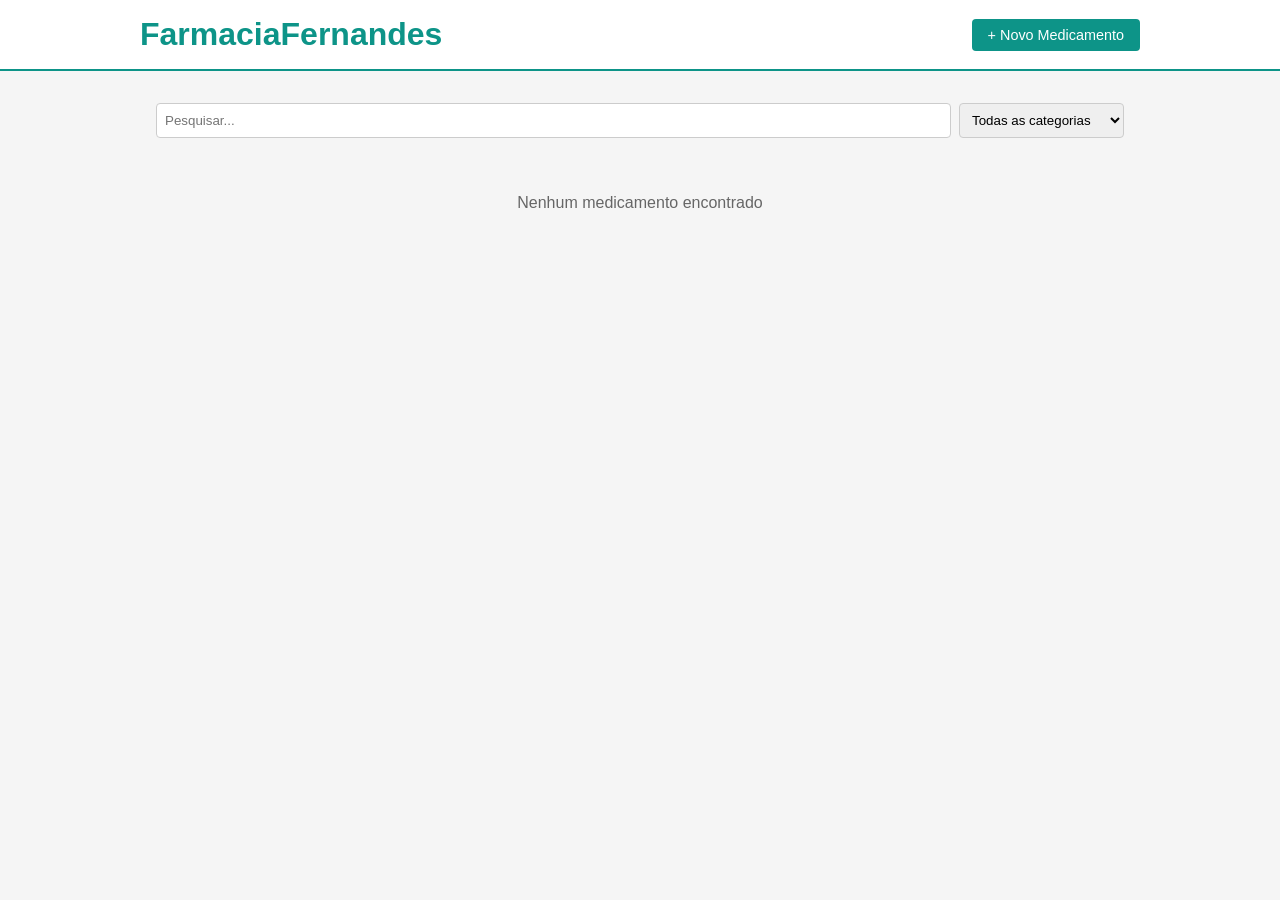
==== index.html @ 41f5d6d5 "Add FarmaciaFernandes - pharmacy management web app - Complete CRUD operations (create, read, update" ====
<!DOCTYPE html>
<html lang="pt">
<head>
  <meta charset="UTF-8">
  <meta name="viewport" content="width=device-width, initial-scale=1.0">
  <meta name="description" content="FarmaciaFernandes - Gestão de medicamentos">
  <meta name="theme-color" content="#0d9488">
  <title>FarmaciaFernandes</title>
  <link rel="stylesheet" href="style.css">
  
  <!-- BIBLIOTECA EXTERNA: Para adicionar, incluir aqui -->
  <!-- Exemplo: <link href="https://cdn.jsdelivr.net/npm/bootstrap@5.3.0/dist/css/bootstrap.min.css" rel="stylesheet"> -->
</head>
<body>
  <!-- PÁGINA: LISTA -->
  <div id="page-home">
    <header>
      <div class="header-box">
        <h1>FarmaciaFernandes</h1>
        <button class="btn btn-primary" onclick="showPage('new')">+ Novo Medicamento</button>
      </div>
    </header>
    <main>
      <div class="search-box">
        <input type="text" id="search-input" placeholder="Pesquisar..." oninput="filterMedicamentos()">
        <select id="categoria-select" onchange="filterMedicamentos()">
          <option value="">Todas as categorias</option>
        </select>
      </div>
      <div id="lista-medicamentos"></div>
    </main>
  </div>

  <!-- PÁGINA: FORMULÁRIO -->
  <div id="page-form" class="hidden">
    <header>
      <div class="header-box">
        <button class="btn btn-outline" onclick="showPage('home')">← Voltar</button>
      </div>
    </header>
    <main>
      <div class="form-page">
        <h2 id="form-title">Novo Medicamento</h2>
        <form id="medicamento-form" onsubmit="salvarMedicamento(event)">
          <div class="form-group">
            <label>Nome</label>
            <input type="text" id="nome" required minlength="3" maxlength="100">
            <div class="error" id="error-nome"></div>
          </div>
          <div class="form-group">
            <label>Princípio Ativo</label>
            <input type="text" id="principioAtivo" required minlength="3">
            <div class="error" id="error-principioAtivo"></div>
          </div>
          <div class="form-group">
            <label>Categoria</label>
            <select id="categoria" required></select>
            <div class="error" id="error-categoria"></div>
          </div>
          <div class="form-group">
            <label>Stock</label>
            <input type="number" id="stock" min="0" required>
            <div class="error" id="error-stock"></div>
          </div>
          <div class="form-group">
            <label>Preço (€)</label>
            <input type="number" id="preco" step="0.01" min="0.01" required>
            <div class="error" id="error-preco"></div>
          </div>
          <div class="form-group">
            <label>Data de Validade</label>
            <input type="date" id="dataValidade" required>
            <div class="error" id="error-dataValidade"></div>
          </div>
          <div class="form-group">
            <label>Estado</label>
            <select id="estado" required>
              <option value="disponivel">Disponível</option>
              <option value="esgotado">Esgotado</option>
              <option value="descontinuado">Descontinuado</option>
            </select>
          </div>
          <div class="form-group">
            <button type="button" class="btn btn-outline" onclick="capturarLocalizacao()" id="btn-gps">📍 Captar Localização</button>
            <div class="error" id="error-gps"></div>
          </div>
          <div id="location-display" class="hidden location-box"></div>
          <div class="form-actions">
            <button type="button" class="btn btn-outline" onclick="showPage('home')">Cancelar</button>
            <button type="submit" class="btn btn-primary" id="btn-salvar">Criar</button>
          </div>
        </form>
      </div>
    </main>
  </div>

  <!-- MODAL DELETE -->
  <div id="modal-delete" class="modal hidden">
    <div class="modal-box">
      <h3>Confirmar Eliminação</h3>
      <p>Eliminar <strong id="delete-nome"></strong>?</p>
      <div class="modal-actions">
        <button class="btn btn-outline" onclick="closeModal()">Cancelar</button>
        <button class="btn btn-danger" onclick="confirmarDelete()">Eliminar</button>
      </div>
    </div>
  </div>

  <script src="script.js"></script>
</body>
</html>
---- style.css ----
/* CSS - FarmaciaFernandes */

/* Reset básico */
* {
  box-sizing: border-box;
  margin: 0;
  padding: 0;
}

body {
  font-family: Arial, sans-serif;
  background: #f5f5f5;
}

/* Header */
header {
  background: white;
  padding: 1rem;
  border-bottom: 2px solid #0d9488;
}

.header-box {
  display: flex;
  justify-content: space-between;
  align-items: center;
  max-width: 1000px;
  margin: 0 auto;
}

h1 {
  color: #0d9488;
}

/* Main */
main {
  max-width: 1000px;
  margin: 2rem auto;
  padding: 0 1rem;
}

/* Botões */
.btn {
  padding: 0.5rem 1rem;
  border: none;
  border-radius: 4px;
  cursor: pointer;
  font-size: 0.9rem;
}

.btn-primary {
  background: #0d9488;
  color: white;
}

.btn-primary:hover {
  background: #0f766e;
}

.btn-secondary {
  background: #6b7280;
  color: white;
}

.btn-danger {
  background: #dc2626;
  color: white;
}

.btn-outline {
  border: 1px solid #ccc;
  background: white;
}

.btn-outline:hover {
  background: #f3f4f6;
}

/* Search */
.search-box {
  display: flex;
  gap: 0.5rem;
  margin-bottom: 1.5rem;
}

.search-box input,
.search-box select {
  padding: 0.5rem;
  border: 1px solid #ccc;
  border-radius: 4px;
}

.search-box input {
  flex: 1;
}

/* Grid de cards */
.grid {
  display: grid;
  grid-template-columns: repeat(auto-fill, minmax(280px, 1fr));
  gap: 1rem;
}

/* Card */
.card {
  background: white;
  border: 1px solid #ddd;
  border-radius: 8px;
  padding: 1rem;
}

.card h3 {
  color: #333;
  margin-bottom: 0.25rem;
}

.card .sub {
  color: #666;
  font-size: 0.9rem;
  margin-bottom: 1rem;
}

.card .row {
  display: flex;
  justify-content: space-between;
  font-size: 0.9rem;
  margin: 0.25rem 0;
}

.card .label {
  color: #666;
}

.card .actions {
  display: flex;
  gap: 0.5rem;
  margin-top: 1rem;
}

.card .actions .btn {
  flex: 1;
}

/* Badges */
.badge {
  display: inline-block;
  padding: 0.2rem 0.5rem;
  border-radius: 12px;
  font-size: 0.75rem;
}

.badge-success {
  background: #d1fae5;
  color: #065f46;
}

.badge-warning {
  background: #fef3c7;
  color: #92400e;
}

.badge-gray {
  background: #e5e7eb;
  color: #374151;
}

/* Formulário */
.form-page {
  background: white;
  padding: 2rem;
  border-radius: 8px;
  max-width: 600px;
  margin: 2rem auto;
}

.form-page h2 {
  margin-bottom: 1.5rem;
  color: #333;
}

.form-group {
  margin-bottom: 1rem;
}

.form-group label {
  display: block;
  margin-bottom: 0.25rem;
  font-weight: bold;
}

.form-group input,
.form-group select {
  width: 100%;
  padding: 0.5rem;
  border: 1px solid #ccc;
  border-radius: 4px;
}

.error {
  color: red;
  font-size: 0.8rem;
}

.form-actions {
  display: flex;
  gap: 0.5rem;
  justify-content: flex-end;
  margin-top: 1rem;
}

.location-box {
  background: #d1fae5;
  padding: 0.75rem;
  border-radius: 4px;
  margin-bottom: 1rem;
  font-size: 0.9rem;
}

/* Modal */
.modal {
  position: fixed;
  top: 0;
  left: 0;
  width: 100%;
  height: 100%;
  background: rgba(0, 0, 0, 0.5);
  display: flex;
  justify-content: center;
  align-items: center;
}

.modal-box {
  background: white;
  padding: 1.5rem;
  border-radius: 8px;
  max-width: 400px;
}

.modal-box h3 {
  margin-bottom: 0.5rem;
}

.modal-box p {
  margin-bottom: 1rem;
  color: #666;
}

.modal-actions {
  display: flex;
  gap: 0.5rem;
  justify-content: flex-end;
}

/* Utilitários */
.hidden {
  display: none !important;
}

.loading,
.empty {
  text-align: center;
  padding: 2rem;
  color: #666;
}

/* Responsivo */
@media (max-width: 600px) {
  .header-box {
    flex-direction: column;
    gap: 1rem;
    text-align: center;
  }

  .search-box {
    flex-direction: column;
  }

  .grid {
    grid-template-columns: 1fr;
  }

  .form-page {
    padding: 1rem;
    margin: 1rem;
  }
}
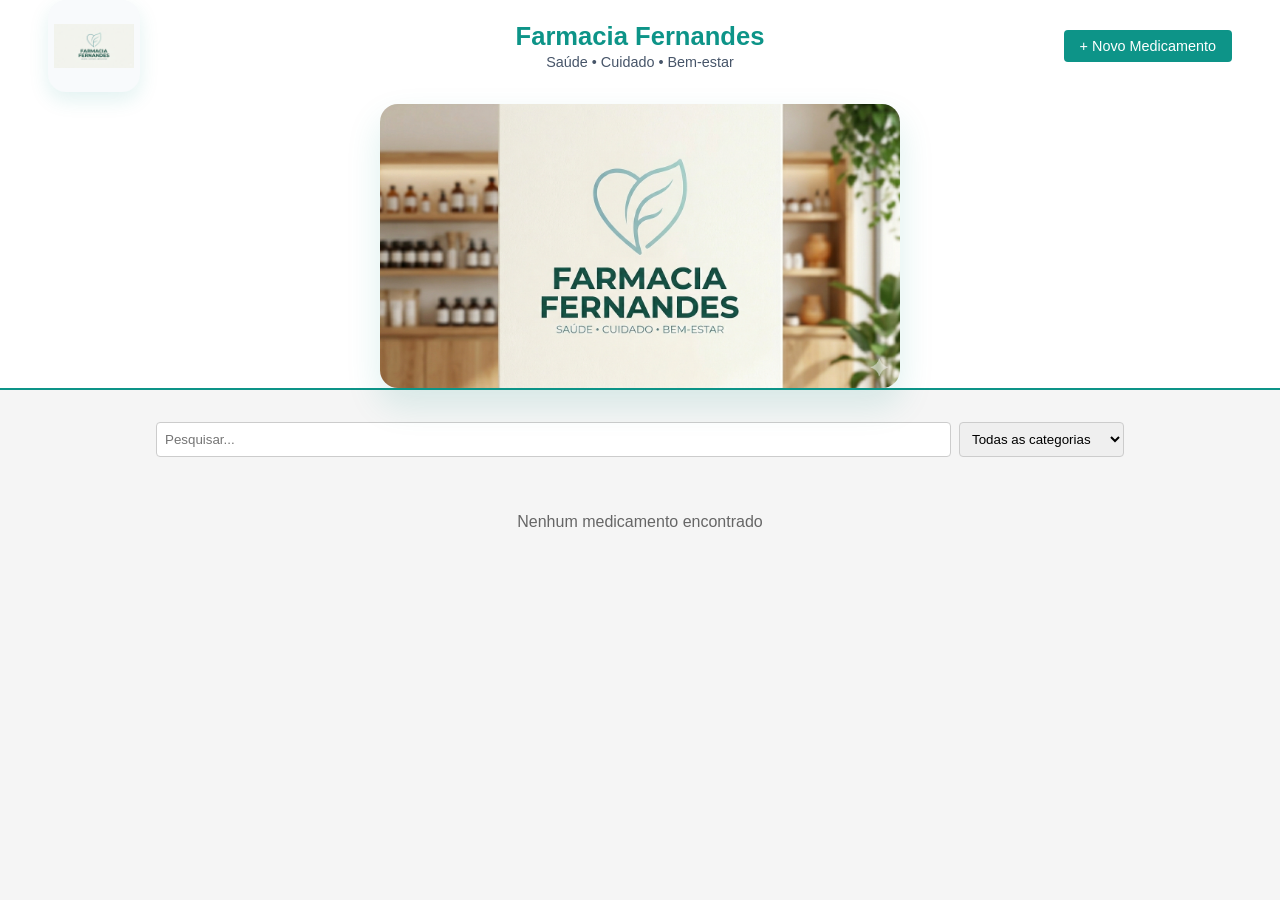
==== commit ef4d98f1: "feat: refine pharmacy header branding" ====
--- a/index.html
+++ b/index.html
@@ -16,8 +16,20 @@
   <div id="page-home">
     <header>
       <div class="header-box">
-        <h1>FarmaciaFernandes</h1>
-        <button class="btn btn-primary" onclick="showPage('new')">+ Novo Medicamento</button>
+        <div class="brand-mark" aria-label="FarmaciaFernandes">
+          <img src="img/Farmacialogo.png" alt="FarmaciaFernandes" class="brand-logo">
+        </div>
+        <div class="brand-title">
+          <h1>Farmacia Fernandes</h1>
+          <p>Saúde • Cuidado • Bem-estar</p>
+        </div>
+        <div class="header-button">
+          <button class="btn btn-primary " onclick="showPage('new')">+ Novo Medicamento</button>
+        </div>
+        
+      </div>
+      <div class="header-feature" aria-label="Imagem destaque da FarmaciaFernandes">
+        <img src="img/FarmaciaFernandes.png" alt="FarmaciaFernandes em destaque" class="header-feature-image">
       </div>
     </header>
     <main>
@@ -94,7 +106,7 @@
     </main>
   </div>
 
-  <!-- MODAL DELETE -->
+  
   <div id="modal-delete" class="modal hidden">
     <div class="modal-box">
       <h3>Confirmar Eliminação</h3>
--- a/style.css
+++ b/style.css
@@ -15,20 +15,139 @@
 /* Header */
 header {
   background: white;
-  padding: 1rem;
   border-bottom: 2px solid #0d9488;
 }
-
+.brand-mark, .header-button {
+  min-width: 220px;
+}
+
+.header-button{
+  display: flex; 
+  justify-content: flex-end;
+}
 .header-box {
   display: flex;
-  justify-content: space-between;
+  justify-content: space-around;
   align-items: center;
+  padding: 0 3rem;
+  width: 100%;
+  margin: 0 auto;
+  padding: center;
+}
+
+#page-home .header-box {
+  display: grid;
+  grid-template-columns: auto 1fr auto;
+  align-items: center;
+  gap: 1rem;
+}
+
+#page-home .header-box .brand-mark {
+  justify-self: start;
+}
+
+#page-home .header-box .brand-title {
+  justify-self: center;
+  text-align: center;
+  ;
+}
+
+#page-home .header-box .btn-primary {
+  justify-self: end;
+}
+
+.brand-mark {
+  display: flex;
+  align-items: center;
+  gap: 0.5rem;
+}
+
+.brand-logo {
+  width: 92px;
+  height: 92px;
+  object-fit: contain;
+  border-radius: 18px;
+  background: #f8fafc;
+  padding: 0.35rem;
+  box-shadow: 0 8px 20px rgba(13, 148, 136, 0.12);
+}
+
+#page-home .brand-title h1 {
+  color: #0d9488;
+  font-size: 1.6rem;
+  line-height: 1.1;
+}
+
+#page-home .brand-title p {
+  margin-top: 0.2rem;
+  color: #475569;
+  font-size: 0.9rem;
+}
+
+#page-home header {
+  position: sticky;
+  top: 0;
+  z-index: 10;
+  backdrop-filter: blur(8px);
+}
+
+.header-feature {
   max-width: 1000px;
+  margin: 0.75rem auto 0;
+  padding: 0 1rem;
+}
+
+.header-feature-image {
+  display: block;
+  width: 100%;
+  max-width: 520px;
+  height: auto;
   margin: 0 auto;
-}
-
-h1 {
-  color: #0d9488;
+  border-radius: 18px;
+  box-shadow: 0 16px 35px rgba(13, 148, 136, 0.14);
+  object-fit: cover;
+}
+
+@media (max-width: 768px) {
+  #page-home .header-box {
+    grid-template-columns: 1fr;
+    justify-items: center;
+    text-align: center;
+  }
+
+  #page-home .header-box .brand-mark,
+  #page-home .header-box .brand-title,
+  #page-home .header-box .btn-primary {
+    justify-self: center;
+    justify-content: center;
+  }
+
+  #page-home .brand-title h1 {
+    font-size: 1.35rem;
+  }
+
+  #page-home .brand-title p {
+    font-size: 0.8rem;
+  }
+
+  #page-home .header-box .btn-primary {
+    width: 100%;
+    max-width: 320px;
+  }
+
+  .brand-logo {
+    width: 78px;
+    height: 78px;
+  }
+
+  .header-feature {
+    margin-top: 0.5rem;
+  }
+
+  .header-feature-image {
+    max-width: 100%;
+    border-radius: 14px;
+  }
 }
 
 /* Main */
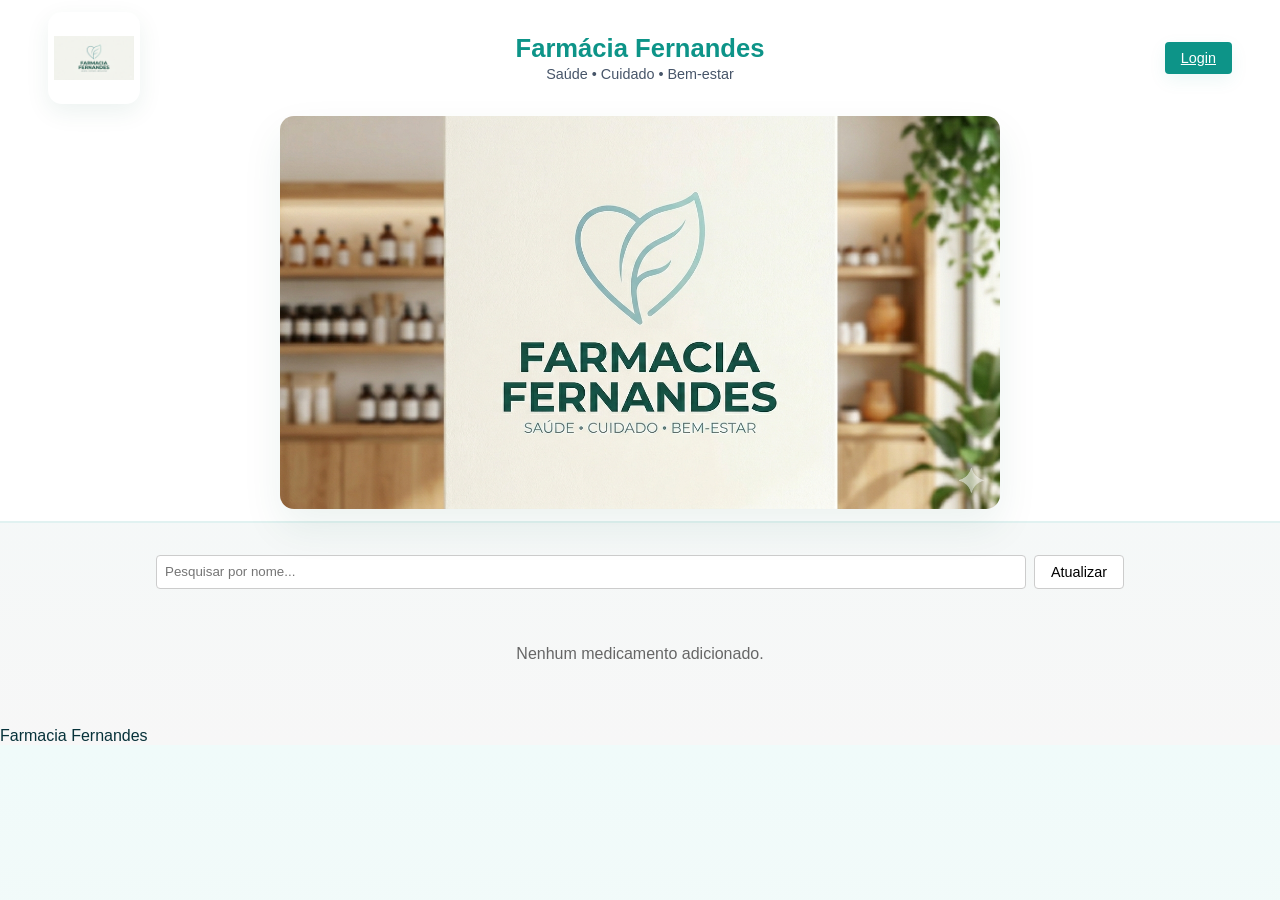
==== commit fda90657: "Simplify UI and add simple admin/login (beginner-friendly)" ====
--- a/index.html
+++ b/index.html
@@ -1,122 +1,47 @@
 <!DOCTYPE html>
 <html lang="pt">
 <head>
-  <meta charset="UTF-8">
-  <meta name="viewport" content="width=device-width, initial-scale=1.0">
-  <meta name="description" content="FarmaciaFernandes - Gestão de medicamentos">
-  <meta name="theme-color" content="#0d9488">
-  <title>FarmaciaFernandes</title>
+  <meta charset="utf-8">
+  <meta name="viewport" content="width=device-width,initial-scale=1">
+  <title>Farmácia - Lista de Medicamentos</title>
   <link rel="stylesheet" href="style.css">
-  
-  <!-- BIBLIOTECA EXTERNA: Para adicionar, incluir aqui -->
-  <!-- Exemplo: <link href="https://cdn.jsdelivr.net/npm/bootstrap@5.3.0/dist/css/bootstrap.min.css" rel="stylesheet"> -->
-</head>
+  </head>
 <body>
-  <!-- PÁGINA: LISTA -->
   <div id="page-home">
     <header>
       <div class="header-box">
-        <div class="brand-mark" aria-label="FarmaciaFernandes">
+        <div class="brand-mark">
           <img src="img/Farmacialogo.png" alt="FarmaciaFernandes" class="brand-logo">
         </div>
         <div class="brand-title">
-          <h1>Farmacia Fernandes</h1>
+          <h1>Farmácia Fernandes</h1>
           <p>Saúde • Cuidado • Bem-estar</p>
         </div>
         <div class="header-button">
-          <button class="btn btn-primary " onclick="showPage('new')">+ Novo Medicamento</button>
+          <a class="btn btn-primary" href="admin.html">Login</a>
         </div>
-        
       </div>
-      <div class="header-feature" aria-label="Imagem destaque da FarmaciaFernandes">
-        <img src="img/FarmaciaFernandes.png" alt="FarmaciaFernandes em destaque" class="header-feature-image">
+
+      <div class="header-feature">
+        <img src="img/FarmaciaFernandes.png" alt="Destaque" class="header-feature-image">
       </div>
     </header>
+
     <main>
       <div class="search-box">
-        <input type="text" id="search-input" placeholder="Pesquisar..." oninput="filterMedicamentos()">
-        <select id="categoria-select" onchange="filterMedicamentos()">
-          <option value="">Todas as categorias</option>
-        </select>
+        <input id="search-input" placeholder="Pesquisar por nome...">
+        <button id="btn-refresh" class="btn btn-outline">Atualizar</button>
       </div>
-      <div id="lista-medicamentos"></div>
+
+      <section id="lista-medicamentos">
+        <!-- Lista será inserida aqui pelo script.js -->
+      </section>
     </main>
   </div>
 
-  <!-- PÁGINA: FORMULÁRIO -->
-  <div id="page-form" class="hidden">
-    <header>
-      <div class="header-box">
-        <button class="btn btn-outline" onclick="showPage('home')">← Voltar</button>
-      </div>
-    </header>
-    <main>
-      <div class="form-page">
-        <h2 id="form-title">Novo Medicamento</h2>
-        <form id="medicamento-form" onsubmit="salvarMedicamento(event)">
-          <div class="form-group">
-            <label>Nome</label>
-            <input type="text" id="nome" required minlength="3" maxlength="100">
-            <div class="error" id="error-nome"></div>
-          </div>
-          <div class="form-group">
-            <label>Princípio Ativo</label>
-            <input type="text" id="principioAtivo" required minlength="3">
-            <div class="error" id="error-principioAtivo"></div>
-          </div>
-          <div class="form-group">
-            <label>Categoria</label>
-            <select id="categoria" required></select>
-            <div class="error" id="error-categoria"></div>
-          </div>
-          <div class="form-group">
-            <label>Stock</label>
-            <input type="number" id="stock" min="0" required>
-            <div class="error" id="error-stock"></div>
-          </div>
-          <div class="form-group">
-            <label>Preço (€)</label>
-            <input type="number" id="preco" step="0.01" min="0.01" required>
-            <div class="error" id="error-preco"></div>
-          </div>
-          <div class="form-group">
-            <label>Data de Validade</label>
-            <input type="date" id="dataValidade" required>
-            <div class="error" id="error-dataValidade"></div>
-          </div>
-          <div class="form-group">
-            <label>Estado</label>
-            <select id="estado" required>
-              <option value="disponivel">Disponível</option>
-              <option value="esgotado">Esgotado</option>
-              <option value="descontinuado">Descontinuado</option>
-            </select>
-          </div>
-          <div class="form-group">
-            <button type="button" class="btn btn-outline" onclick="capturarLocalizacao()" id="btn-gps">📍 Captar Localização</button>
-            <div class="error" id="error-gps"></div>
-          </div>
-          <div id="location-display" class="hidden location-box"></div>
-          <div class="form-actions">
-            <button type="button" class="btn btn-outline" onclick="showPage('home')">Cancelar</button>
-            <button type="submit" class="btn btn-primary" id="btn-salvar">Criar</button>
-          </div>
-        </form>
-      </div>
-    </main>
-  </div>
-
-  
-  <div id="modal-delete" class="modal hidden">
-    <div class="modal-box">
-      <h3>Confirmar Eliminação</h3>
-      <p>Eliminar <strong id="delete-nome"></strong>?</p>
-      <div class="modal-actions">
-        <button class="btn btn-outline" onclick="closeModal()">Cancelar</button>
-        <button class="btn btn-danger" onclick="confirmarDelete()">Eliminar</button>
-      </div>
-    </div>
-  </div>
+  <footer>
+    <p>Farmacia Fernandes</p>
+  </footer>
 
   <script src="script.js"></script>
 </body>
--- a/style.css
+++ b/style.css
@@ -8,14 +8,16 @@
 }
 
 body {
-  font-family: Arial, sans-serif;
-  background: #f5f5f5;
+  font-family: -apple-system, BlinkMacSystemFont, 'Segoe UI', Roboto, 'Helvetica Neue', Arial, sans-serif;
+  background: linear-gradient(180deg, #f0fbfa 0%, #f7f7f7 100%);
+  color: #07323a;
 }
 
 /* Header */
 header {
   background: white;
-  border-bottom: 2px solid #0d9488;
+  border-bottom: 2px solid rgba(13,148,136,0.12);
+  padding: 0.75rem 0;
 }
 .brand-mark, .header-button {
   min-width: 220px;
@@ -66,10 +68,10 @@
   width: 92px;
   height: 92px;
   object-fit: contain;
-  border-radius: 18px;
-  background: #f8fafc;
+  border-radius: 14px;
+  background: #ffffff;
   padding: 0.35rem;
-  box-shadow: 0 8px 20px rgba(13, 148, 136, 0.12);
+  box-shadow: 0 8px 24px rgba(6, 95, 70, 0.08);
 }
 
 #page-home .brand-title h1 {
@@ -100,11 +102,11 @@
 .header-feature-image {
   display: block;
   width: 100%;
-  max-width: 520px;
+  max-width: 720px;
   height: auto;
   margin: 0 auto;
-  border-radius: 18px;
-  box-shadow: 0 16px 35px rgba(13, 148, 136, 0.14);
+  border-radius: 14px;
+  box-shadow: 0 18px 40px rgba(6, 95, 70, 0.08);
   object-fit: cover;
 }
 
@@ -169,6 +171,7 @@
 .btn-primary {
   background: #0d9488;
   color: white;
+  box-shadow: 0 6px 18px rgba(13,148,136,0.08);
 }
 
 .btn-primary:hover {
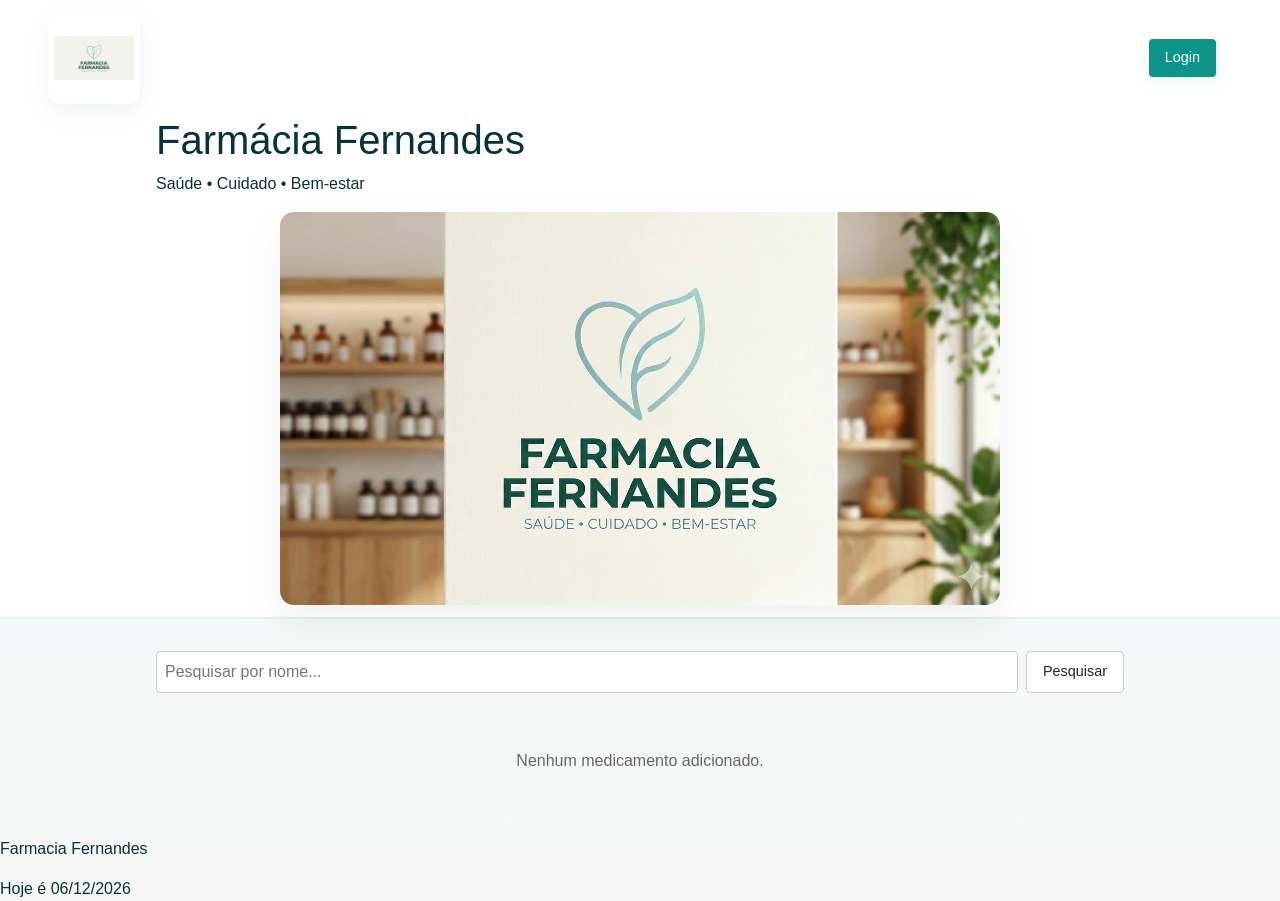
==== commit f2c66b87: "feat: Modernize admin panel and login with professional design - Redesign admin.html with modern hea" ====
--- a/index.html
+++ b/index.html
@@ -3,26 +3,30 @@
 <head>
   <meta charset="utf-8">
   <meta name="viewport" content="width=device-width,initial-scale=1">
+  <meta name="description" content="Lista completa de medicamentos disponíveis na Farmácia Fernandes. Pesquise e consulte informações sobre medicamentos.">
   <title>Farmácia - Lista de Medicamentos</title>
+  <link href="https://cdn.jsdelivr.net/npm/bootstrap@5.3.0/dist/css/bootstrap.min.css" rel="stylesheet">
   <link rel="stylesheet" href="style.css">
   </head>
 <body>
   <div id="page-home">
     <header>
       <div class="header-box">
-        <div class="brand-mark">
-          <img src="img/Farmacialogo.png" alt="FarmaciaFernandes" class="brand-logo">
+        <div class="header-brand">
+          <div class="brand-mark">
+            <img src="img/Farmacialogo.png" alt="FarmaciaFernandes" class="brand-logo">
+          </div>
         </div>
-        <div class="brand-title">
-          <h1>Farmácia Fernandes</h1>
-          <p>Saúde • Cuidado • Bem-estar</p>
-        </div>
-        <div class="header-button">
-          <a class="btn btn-primary" href="admin.html">Login</a>
+        <div class="header-button" id="header-button">
+          <!-- Preenchido dinamicamente por script.js -->
         </div>
       </div>
 
       <div class="header-feature">
+        <div class="header-feature-title">
+          <h1>Farmácia Fernandes</h1>
+          <p>Saúde • Cuidado • Bem-estar</p>
+        </div>
         <img src="img/FarmaciaFernandes.png" alt="Destaque" class="header-feature-image">
       </div>
     </header>
@@ -30,7 +34,7 @@
     <main>
       <div class="search-box">
         <input id="search-input" placeholder="Pesquisar por nome...">
-        <button id="btn-refresh" class="btn btn-outline">Atualizar</button>
+        <button id="btn-refresh" class="btn btn-outline">Pesquisar</button>
       </div>
 
       <section id="lista-medicamentos">
@@ -41,6 +45,10 @@
 
   <footer>
     <p>Farmacia Fernandes</p>
+    <div class="footer-meta">
+      <span id="data-atual"></span>
+      <span id="localizacao-atual"></span>
+    </div>
   </footer>
 
   <script src="script.js"></script>
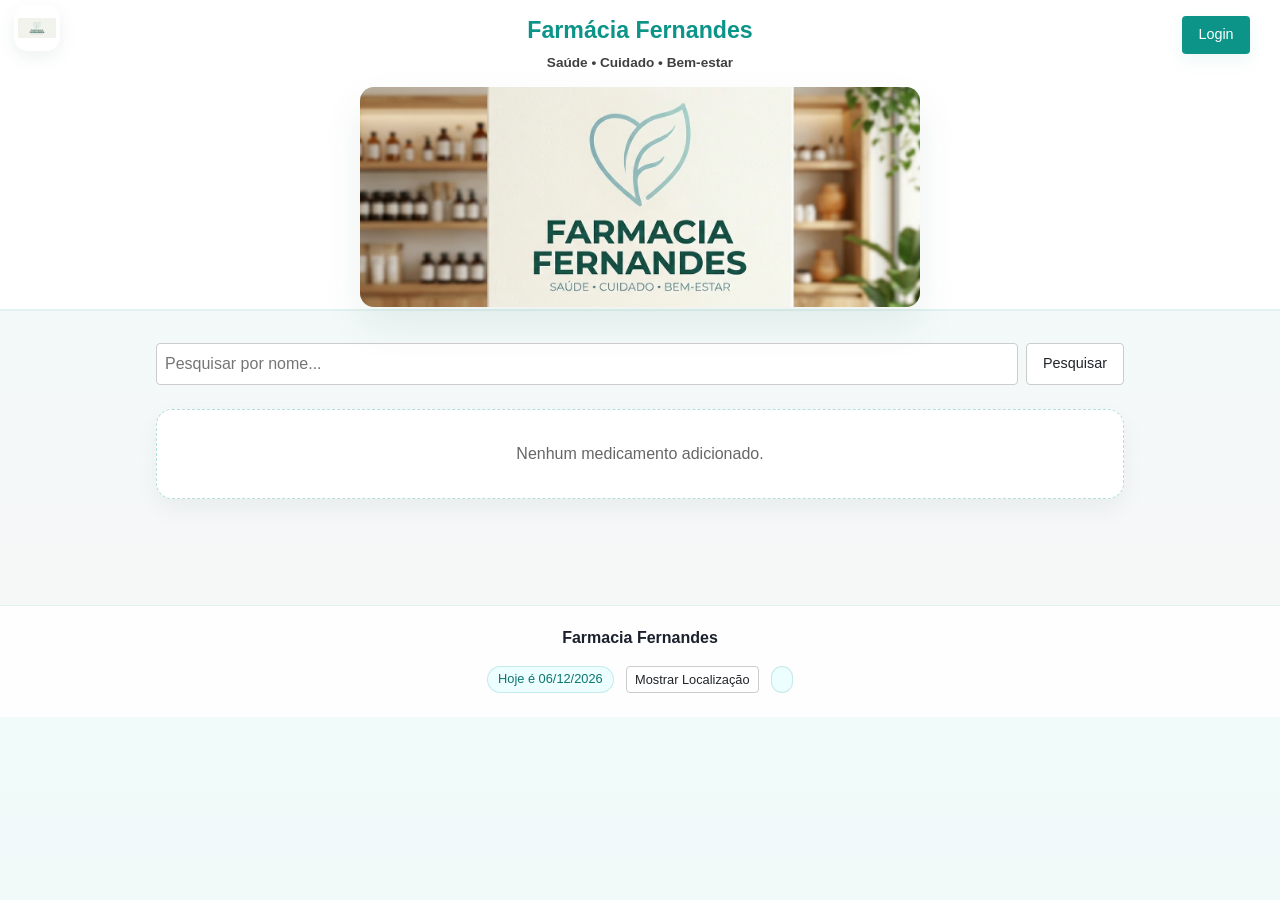
==== commit 7fbbf3f7: "docs: Update README and improve project structure - Update README.md with complete project documenta" ====
--- a/index.html
+++ b/index.html
@@ -14,7 +14,7 @@
       <div class="header-box">
         <div class="header-brand">
           <div class="brand-mark">
-            <img src="img/Farmacialogo.png" alt="FarmaciaFernandes" class="brand-logo">
+            <img src="img/Farmacialogo.png" alt="FarmaciaFernandes" class="brand-logo" width="46" height="46">
           </div>
         </div>
         <div class="header-button" id="header-button">
@@ -27,7 +27,7 @@
           <h1>Farmácia Fernandes</h1>
           <p>Saúde • Cuidado • Bem-estar</p>
         </div>
-        <img src="img/FarmaciaFernandes.png" alt="Destaque" class="header-feature-image">
+        <img src="img/FarmaciaFernandes.png" alt="Destaque" class="header-feature-image" width="560" height="220">
       </div>
     </header>
 
@@ -45,10 +45,11 @@
 
   <footer>
     <p>Farmacia Fernandes</p>
-    <div class="footer-meta">
-      <span id="data-atual"></span>
-      <span id="localizacao-atual"></span>
-    </div>
+      <div class="footer-meta">
+        <span id="data-atual"></span>
+        <button onclick="pedirLocalizacao()" class="btn btn-sm btn-outline" style="font-size:0.8rem;padding:0.2rem 0.5rem;">Mostrar Localização</button>
+        <span id="localizacao-atual"></span>
+      </div>
   </footer>
 
   <script src="script.js"></script>
--- a/style.css
+++ b/style.css
@@ -1,4 +1,5 @@
-/* CSS - FarmaciaFernandes */
+ 
+ /* CSS - FarmaciaFernandes */
 
 /* Reset básico */
 * {
@@ -9,15 +10,25 @@
 
 body {
   font-family: -apple-system, BlinkMacSystemFont, 'Segoe UI', Roboto, 'Helvetica Neue', Arial, sans-serif;
+  color: #1a202c;
   background: linear-gradient(180deg, #f0fbfa 0%, #f7f7f7 100%);
-  color: #07323a;
+}
+
+body.login-body {
+  background: linear-gradient(135deg, #0d9488 0%, #06b6d4 100%) !important;
+  min-height: 100vh;
+  display: flex;
+  align-items: center;
+  justify-content: center;
+  margin: 0;
+  padding: 0;
 }
 
 /* Header */
 header {
   background: white;
   border-bottom: 2px solid rgba(13,148,136,0.12);
-  padding: 0.75rem 0;
+  padding: 0.12rem 0;
 }
 .brand-mark, .header-button {
   min-width: 220px;
@@ -25,13 +36,24 @@
 
 .header-button{
   display: flex; 
+  align-items: center;
+  gap: 0.4rem;
   justify-content: flex-end;
+  flex-wrap: wrap;
+  padding-top: 0.9rem;
+}
+.header-brand {
+  display: flex;
+  align-items: center;
+  gap: 0.2rem;
+  justify-self: center;
 }
 .header-box {
   display: flex;
-  justify-content: space-around;
-  align-items: center;
-  padding: 0 3rem;
+  justify-content: space-between;
+  align-items: center;
+  gap: 0.35rem;
+  padding: 0 0.9rem;
   width: 100%;
   margin: 0 auto;
   padding: center;
@@ -51,39 +73,79 @@
 #page-home .header-box .brand-title {
   justify-self: center;
   text-align: center;
-  ;
+  margin-top: -0.32rem;
 }
 
 #page-home .header-box .btn-primary {
   justify-self: end;
 }
 
+#page-home .header-button .btn-danger {
+  margin-right: 1rem;
+}
+
+#data-atual,
+#localizacao-atual {
+  display: inline-flex;
+  align-items: center;
+  padding: 0.35rem 0.65rem;
+  border-radius: 999px;
+  background: #ecfeff;
+  border: 1px solid rgba(13, 148, 136, 0.18);
+  color: #0f766e;
+  font-size: 0.8rem;
+  line-height: 1;
+  white-space: nowrap;
+}
+
+footer {
+  margin-top: 7%;
+  padding: 1.25rem 1rem 1.5rem;
+  text-align: center;
+  background: rgba(255, 255, 255, 0.92);
+  border-top: 1px solid rgba(13, 148, 136, 0.12);
+}
+
+footer p {
+  color: #1a202c;
+  font-weight: 600;
+}
+
+.footer-meta {
+  margin-top: 0.75rem;
+  display: flex;
+  justify-content: center;
+  gap: 0.75rem;
+  flex-wrap: wrap;
+}
+
 .brand-mark {
   display: flex;
   align-items: center;
-  gap: 0.5rem;
+  gap: 0.3rem;
 }
 
 .brand-logo {
-  width: 92px;
-  height: 92px;
+  width: 46px;
+  height: 46px;
   object-fit: contain;
   border-radius: 14px;
   background: #ffffff;
-  padding: 0.35rem;
-  box-shadow: 0 8px 24px rgba(6, 95, 70, 0.08);
+  padding: 0.25rem;
+  box-shadow: 0 6px 18px rgba(6, 95, 70, 0.08);
 }
 
 #page-home .brand-title h1 {
   color: #0d9488;
-  font-size: 1.6rem;
+  font-size: 1.25rem;
   line-height: 1.1;
+  font-weight: 700;
 }
 
 #page-home .brand-title p {
-  margin-top: 0.2rem;
-  color: #475569;
-  font-size: 0.9rem;
+  margin-top: 0.1rem;
+  color: #404040;
+  font-size: 0.8rem;
 }
 
 #page-home header {
@@ -95,16 +157,41 @@
 
 .header-feature {
   max-width: 1000px;
-  margin: 0.75rem auto 0;
+  margin: -2.24rem auto 0;
   padding: 0 1rem;
 }
 
+.header-feature-title {
+  display: flex;
+  flex-direction: column;
+  align-items: center;
+  text-align: center;
+  margin-bottom: 0.05rem;
+}
+
+.header-feature-title h1 {
+  color: #0d9488;
+  font-size: 1.45rem;
+  line-height: 1.1;
+  font-weight: 700;
+}
+
+.header-feature-title p {
+  margin-top: 0.1rem;
+  color: #404040;
+  font-size: 0.85rem;
+  font-weight: 600;
+}
+
 .header-feature-image {
+  justify-content: center;
+ 
   display: block;
   width: 100%;
-  max-width: 720px;
+  max-width: 560px;
+  max-height: 220px;
   height: auto;
-  margin: 0 auto;
+  margin: -0.2rem auto 0;
   border-radius: 14px;
   box-shadow: 0 18px 40px rgba(6, 95, 70, 0.08);
   object-fit: cover;
@@ -124,12 +211,17 @@
     justify-content: center;
   }
 
+  .header-brand {
+    flex-direction: column;
+    gap: 0.6rem;
+  }
+
   #page-home .brand-title h1 {
-    font-size: 1.35rem;
+    font-size: 1.1rem;
   }
 
   #page-home .brand-title p {
-    font-size: 0.8rem;
+    font-size: 0.75rem;
   }
 
   #page-home .header-box .btn-primary {
@@ -137,18 +229,39 @@
     max-width: 320px;
   }
 
+  #page-home .header-button .btn-danger {
+    margin-right: 0;
+  }
+
   .brand-logo {
-    width: 78px;
-    height: 78px;
+    width: 42px;
+    height: 42px;
   }
 
   .header-feature {
-    margin-top: 0.5rem;
+    margin-top: -0.08rem;
+  }
+
+  .header-feature-title h1 {
+    font-size: 1.1rem;
+  }
+
+  .header-feature-title p {
+    font-size: 0.72rem;
   }
 
   .header-feature-image {
     max-width: 100%;
+    max-height: 180px;
     border-radius: 14px;
+  }
+
+  .header-feature-title h1 {
+    font-size: 1.35rem;
+  }
+
+  .header-feature-title p {
+    font-size: 0.8rem;
   }
 }
 
@@ -222,6 +335,14 @@
   gap: 1rem;
 }
 
+#lista-medicamentos {
+  display: grid;
+  grid-template-columns: repeat(auto-fit, minmax(300px, 1fr));
+  gap: 1rem;
+  align-items: stretch;
+  margin-top: 0.5rem;
+}
+
 /* Card */
 .card {
   background: white;
@@ -231,14 +352,8 @@
 }
 
 .card h3 {
-  color: #333;
   margin-bottom: 0.25rem;
-}
-
-.card .sub {
-  color: #666;
-  font-size: 0.9rem;
-  margin-bottom: 1rem;
+  font-weight: 600;
 }
 
 .card .row {
@@ -260,6 +375,106 @@
 
 .card .actions .btn {
   flex: 1;
+}
+
+.med-card {
+  background: linear-gradient(180deg, #ffffff 0%, #f8fffe 100%);
+  border: 1px solid rgba(13, 148, 136, 0.16);
+  border-radius: 18px;
+  padding: 1.1rem;
+  display: flex;
+  flex-direction: column;
+  box-shadow: 0 12px 28px rgba(15, 23, 42, 0.06);
+  transition: transform 0.18s ease, box-shadow 0.18s ease, border-color 0.18s ease;
+}
+
+.med-card:hover {
+  transform: translateY(-3px);
+  box-shadow: 0 18px 34px rgba(15, 23, 42, 0.1);
+  border-color: rgba(13, 148, 136, 0.35);
+}
+
+.med-card__top {
+  display: flex;
+  align-items: flex-start;
+  gap: 0.9rem;
+}
+
+.med-card__avatar {
+  width: 52px;
+  height: 52px;
+  border-radius: 16px;
+  background: linear-gradient(135deg, #0d9488 0%, #0f766e 100%);
+  color: white;
+  display: flex;
+  align-items: center;
+  justify-content: center;
+  font-weight: 700;
+  font-size: 1.1rem;
+  flex: 0 0 auto;
+}
+
+.med-card__title h3 {
+  margin: 0;
+  color: #12343b;
+  font-size: 1.05rem;
+  line-height: 1.25;
+}
+
+.med-card__title p {
+  margin-top: 0.3rem;
+  color: #4b5563;
+  font-size: 0.92rem;
+}
+
+.med-card__meta {
+  display: flex;
+  flex-wrap: wrap;
+  gap: 0.5rem;
+  margin-top: 0.85rem;
+}
+
+.med-badge {
+  display: inline-flex;
+  align-items: center;
+  border-radius: 999px;
+  padding: 0.35rem 0.7rem;
+  background: #0d9488;
+  color: white;
+  font-size: 0.78rem;
+  font-weight: 600;
+}
+
+.med-badge--soft {
+  background: #e6fffb;
+  color: #0f766e;
+  border: 1px solid rgba(13, 148, 136, 0.18);
+}
+
+.med-card__footer {
+  display: flex;
+  align-items: center;
+  justify-content: space-between;
+  flex-wrap: wrap;
+  gap: 1rem;
+  margin-top: auto;
+  padding-top: 1rem;
+  border-top: 1px solid rgba(148, 163, 184, 0.22);
+  color: #4b5563;
+  font-size: 0.9rem;
+}
+
+.med-validade {
+  display: inline-flex;
+  align-items: center;
+  gap: 0.25rem;
+  padding: 0.35rem 0.7rem;
+  border-radius: 999px;
+  background: #fff7ed;
+  border: 1px solid rgba(234, 88, 12, 0.2);
+  color: #9a3412;
+  font-size: 0.82rem;
+  font-weight: 600;
 }
 
 /* Badges */
@@ -305,6 +520,7 @@
 
 .form-group label {
   display: block;
+  color: #1a202c;
   margin-bottom: 0.25rem;
   font-weight: bold;
 }
@@ -384,7 +600,66 @@
   color: #666;
 }
 
+.empty {
+  grid-column: 1 / -1;
+  background: white;
+  border: 1px dashed rgba(13, 148, 136, 0.3);
+  border-radius: 16px;
+  box-shadow: 0 10px 24px rgba(15, 23, 42, 0.05);
+}
+
 /* Responsivo */
+@media (max-width: 768px) {
+  .header-box {
+    flex-direction: column;
+    gap: 1rem;
+    padding: 0 1rem;
+  }
+
+  .header-button {
+    width: 100%;
+    flex-wrap: wrap;
+    justify-content: center;
+    padding-top: 0.2rem;
+  }
+
+  .header-button span {
+    text-align: center;
+  }
+
+  .header-button span {
+    display: none;
+  }
+
+  .search-box {
+    flex-direction: column;
+  }
+
+  .grid {
+    grid-template-columns: repeat(auto-fill, minmax(200px, 1fr));
+  }
+
+  #lista-medicamentos {
+    grid-template-columns: 1fr;
+  }
+
+  .form-page {
+    padding: 1.5rem;
+    margin: 1.5rem;
+    max-width: 100%;
+  }
+
+  main {
+    margin: 1.5rem auto;
+  }
+
+  .med-card__footer {
+    flex-direction: column;
+    align-items: flex-start;
+    gap: 0.75rem;
+  }
+}
+
 @media (max-width: 600px) {
   .header-box {
     flex-direction: column;
@@ -392,16 +667,641 @@
     text-align: center;
   }
 
+  .header-button {
+    width: 100%;
+    justify-content: center;
+    padding-top: 0.2rem;
+  }
+
+  .header-button span {
+    display: none;
+  }
+
   .search-box {
     flex-direction: column;
   }
 
   .grid {
     grid-template-columns: 1fr;
+  }
+
+  #lista-medicamentos {
+    grid-template-columns: 1fr;
+    gap: 0.85rem;
   }
 
   .form-page {
     padding: 1rem;
     margin: 1rem;
   }
+
+  .med-card__footer {
+    flex-direction: column;
+    align-items: flex-start;
+    gap: 0.75rem;
+  }
+
+.med-card .actions {
+    width: 100%;
+    justify-content: flex-start;
+    flex-wrap: wrap;
+  }
+
+.med-card .actions .btn {
+    min-width: 96px;
+  }
+
+  .form-group input,
+  .form-group select {
+    font-size: 16px;
+  }
+}
+
+/* =====================
+   LOGIN PAGE STYLES
+   ===================== */
+
+.login-container {
+  width: 100%;
+  max-width: 420px;
+  padding: 1rem;
+}
+
+.login-card {
+  background: white;
+  border-radius: 12px;
+  box-shadow: 0 20px 60px rgba(0, 0, 0, 0.15);
+  padding: 3rem 2rem;
+  animation: slideUp 0.4s ease-out;
+}
+
+@keyframes slideUp {
+  from {
+    opacity: 0;
+    transform: translateY(30px);
+  }
+  to {
+    opacity: 1;
+    transform: translateY(0);
+  }
+}
+
+.login-header {
+  text-align: center;
+  margin-bottom: 2rem;
+}
+
+.login-logo {
+  width: 70px;
+  height: 70px;
+  margin-bottom: 1rem;
+  object-fit: contain;
+  filter: drop-shadow(0 2px 8px rgba(0, 0, 0, 0.1));
+}
+
+.login-header h1 {
+  font-size: 1.75rem;
+  font-weight: 700;
+  color: #1a202c;
+  margin-bottom: 0.5rem;
+}
+
+.login-subtitle {
+  color: #0d9488;
+  font-size: 0.95rem;
+  font-weight: 500;
+  margin: 0;
+}
+
+.login-form .form-label {
+  font-weight: 600;
+  color: #1a202c;
+  margin-bottom: 0.5rem;
+  font-size: 0.95rem;
+}
+
+.login-form .form-control {
+  border: 2px solid #e5e7eb;
+  border-radius: 8px;
+  padding: 0.75rem 1rem;
+  font-size: 1rem;
+  transition: all 0.3s ease;
+  color: #1a202c;
+}
+
+.login-form .form-control:focus {
+  border-color: #0d9488;
+  box-shadow: 0 0 0 3px rgba(13, 148, 136, 0.1);
+  outline: none;
+}
+
+.login-form .form-control::placeholder {
+  color: #9ca3af;
+}
+
+.btn-login {
+  background: linear-gradient(135deg, #0d9488 0%, #0f766e 100%);
+  border: none;
+  font-weight: 600;
+  padding: 0.75rem 1.5rem;
+  transition: all 0.3s ease;
+  box-shadow: 0 4px 12px rgba(13, 148, 136, 0.25);
+}
+
+.btn-login:hover {
+  transform: translateY(-2px);
+  box-shadow: 0 6px 20px rgba(13, 148, 136, 0.35);
+  background: linear-gradient(135deg, #0f766e 0%, #0d5d5a 100%);
+  color: white;
+}
+
+.btn-login:active {
+  transform: translateY(0);
+}
+
+.login-footer {
+  margin-top: 2rem;
+  padding-top: 2rem;
+  border-top: 1px solid #e5e7eb;
+  text-align: center;
+}
+
+.login-footer p {
+  margin-bottom: 1rem;
+  font-size: 0.85rem;
+}
+
+.credentials-box {
+  background: #f3f4f6;
+  border-radius: 8px;
+  padding: 1rem;
+  display: flex;
+  flex-direction: column;
+  gap: 0.75rem;
+}
+
+.credential-item {
+  display: flex;
+  align-items: center;
+  justify-content: center;
+  gap: 0.5rem;
+  font-size: 0.9rem;
+}
+
+.credential-label {
+  color: #6b7280;
+  font-weight: 500;
+}
+
+.credential-item code {
+  background: white;
+  border: 1px solid #d1d5db;
+  border-radius: 4px;
+  padding: 0.25rem 0.5rem;
+  font-family: 'Courier New', monospace;
+  color: #0d9488;
+  font-weight: 600;
+}
+
+.login-links {
+  margin-top: 2rem;
+  text-align: center;
+}
+
+.link-back {
+  color: #0d9488;
+  text-decoration: none;
+  font-size: 0.9rem;
+  font-weight: 500;
+  transition: all 0.2s ease;
+  display: inline-flex;
+  align-items: center;
+  gap: 0.5rem;
+}
+
+.link-back:hover {
+  color: #0f766e;
+  text-decoration: underline;
+}
+
+.alert-danger {
+  border-radius: 8px;
+  border: none;
+  background: #fee2e2;
+  color: #991b1b;
+  font-size: 0.9rem;
+}
+
+/* Login responsivo */
+@media (max-width: 480px) {
+  .login-card {
+    padding: 2rem 1.5rem;
+  }
+
+  .login-logo {
+    width: 60px;
+    height: 60px;
+  }
+
+  .login-header h1 {
+    font-size: 1.5rem;
+  }
+
+  .login-form .form-control {
+    padding: 0.65rem 0.875rem;
+    font-size: 16px;
+  }
+
+  .credentials-box {
+    flex-direction: row;
+    justify-content: center;
+    flex-wrap: wrap;
+  }
+
+  .credential-item {
+    flex: 1 1 auto;
+    min-width: 140px;
+  }
+}
+
+/* =====================
+   ADMIN PAGE STYLES
+   ===================== */
+
+.admin-body {
+  background: linear-gradient(135deg, #f0fbfa 0%, #e8f8f5 100%);
+  min-height: 100vh;
+}
+
+.admin-header {
+  background: linear-gradient(135deg, #0d9488 0%, #0f766e 100%);
+  color: white;
+  padding: 1.5rem 0;
+  box-shadow: 0 4px 20px rgba(13, 148, 136, 0.2);
+  border-bottom: 3px solid rgba(255, 255, 255, 0.1);
+}
+
+.admin-header-content {
+  max-width: 1200px;
+  margin: 0 auto;
+  padding: 0 2rem;
+  display: flex;
+  justify-content: space-between;
+  align-items: center;
+  gap: 2rem;
+}
+
+.admin-brand {
+  display: flex;
+  align-items: center;
+  gap: 1.5rem;
+  flex: 1;
+}
+
+.admin-logo {
+  width: 60px;
+  height: 60px;
+  object-fit: contain;
+  filter: brightness(1.2) drop-shadow(0 2px 8px rgba(0, 0, 0, 0.1));
+}
+
+.admin-brand-text h1 {
+  font-size: 1.5rem;
+  font-weight: 700;
+  margin: 0;
+  color: white;
+  letter-spacing: -0.5px;
+}
+
+.admin-brand-text p {
+  font-size: 0.9rem;
+  margin: 0;
+  color: rgba(255, 255, 255, 0.85);
+  font-weight: 500;
+}
+
+.admin-nav {
+  display: flex;
+  align-items: center;
+  gap: 1.5rem;
+  justify-content: flex-end;
+}
+
+.admin-info {
+  display: flex;
+  flex-direction: column;
+  gap: 0.5rem;
+  align-items: flex-end;
+  padding-right: 1.5rem;
+  border-right: 1px solid rgba(255, 255, 255, 0.2);
+}
+
+.admin-info span {
+  font-size: 0.85rem;
+  color: rgba(255, 255, 255, 0.9);
+  white-space: nowrap;
+}
+
+.admin-actions {
+  display: flex;
+  gap: 0.75rem;
+}
+
+.admin-actions .btn {
+  font-weight: 600;
+  transition: all 0.3s ease;
+}
+
+.admin-actions .btn-outline-light {
+  border-color: rgba(255, 255, 255, 0.4);
+  color: white;
+}
+
+.admin-actions .btn-outline-light:hover {
+  background-color: rgba(255, 255, 255, 0.2);
+  border-color: white;
+  transform: translateY(-1px);
+}
+
+.admin-actions .btn-danger {
+  background: rgba(220, 38, 38, 0.9);
+  border-color: rgba(220, 38, 38, 0.9);
+}
+
+.admin-actions .btn-danger:hover {
+  background: #dc2626;
+  border-color: #dc2626;
+  transform: translateY(-1px);
+  box-shadow: 0 4px 12px rgba(220, 38, 38, 0.25);
+}
+
+.admin-main {
+  padding: 3rem 1rem;
+  flex: 1;
+  display: flex;
+  align-items: flex-start;
+  justify-content: center;
+}
+
+.admin-container {
+  width: 100%;
+  max-width: 700px;
+}
+
+.admin-card {
+  background: white;
+  border-radius: 16px;
+  box-shadow: 0 10px 40px rgba(13, 148, 136, 0.08);
+  padding: 3rem;
+  animation: slideUp 0.4s ease-out;
+  border-top: 4px solid #0d9488;
+}
+
+.admin-card-header {
+  margin-bottom: 2rem;
+  padding-bottom: 1.5rem;
+  border-bottom: 2px solid #f0f9f8;
+}
+
+.admin-card-header h2 {
+  font-size: 1.75rem;
+  font-weight: 700;
+  color: #0d9488;
+  margin: 0 0 0.5rem 0;
+}
+
+.admin-card-header p {
+  color: #6b7280;
+  margin: 0;
+  font-size: 0.95rem;
+}
+
+.admin-form {
+  display: flex;
+  flex-direction: column;
+  gap: 1.5rem;
+}
+
+.form-row {
+  display: grid;
+  grid-template-columns: 1fr 1fr;
+  gap: 1.5rem;
+}
+
+.form-group {
+  display: flex;
+  flex-direction: column;
+}
+
+.form-group label {
+  font-weight: 600;
+  color: #1a202c;
+  margin-bottom: 0.5rem;
+  font-size: 0.95rem;
+  display: flex;
+  align-items: center;
+  gap: 0.5rem;
+}
+
+.form-group .form-control {
+  border: 2px solid #e5e7eb;
+  border-radius: 8px;
+  padding: 0.75rem 1rem;
+  font-size: 1rem;
+  transition: all 0.3s ease;
+  color: #1a202c;
+  background: #fafbfc;
+}
+
+.form-group .form-control:focus {
+  border-color: #0d9488;
+  background: white;
+  box-shadow: 0 0 0 3px rgba(13, 148, 136, 0.1);
+  outline: none;
+}
+
+.form-group .form-control::placeholder {
+  color: #9ca3af;
+}
+
+.form-actions {
+  display: flex;
+  gap: 1rem;
+  margin-top: 1rem;
+  padding-top: 1rem;
+  border-top: 2px solid #f0f9f8;
+}
+
+.btn-action {
+  font-weight: 600;
+  padding: 0.875rem 1.75rem;
+  border-radius: 8px;
+  transition: all 0.3s ease;
+  display: flex;
+  align-items: center;
+  justify-content: center;
+  gap: 0.5rem;
+  cursor: pointer;
+  border: none;
+}
+
+.form-actions .btn-primary {
+  background: linear-gradient(135deg, #0d9488 0%, #0f766e 100%);
+  color: white;
+  flex: 1;
+  font-size: 1rem;
+}
+
+.form-actions .btn-primary:hover {
+  transform: translateY(-2px);
+  box-shadow: 0 6px 20px rgba(13, 148, 136, 0.3);
+  background: linear-gradient(135deg, #0f766e 0%, #0d5d5a 100%);
+}
+
+.form-actions .btn-primary:active {
+  transform: translateY(0);
+}
+
+.form-actions .btn-secondary {
+  background: #e5e7eb;
+  color: #374151;
+  flex: 1;
+  font-size: 1rem;
+}
+
+.form-actions .btn-secondary:hover {
+  background: #d1d5db;
+  transform: translateY(-2px);
+}
+
+.admin-message {
+  margin-top: 1.5rem;
+  padding: 1rem 1.25rem;
+  border-radius: 8px;
+  font-weight: 500;
+  animation: slideDown 0.3s ease-out;
+  display: none;
+}
+
+.admin-message.success {
+  background: #dcfce7;
+  color: #166534;
+  border-left: 4px solid #16a34a;
+  display: block;
+}
+
+.admin-message.error {
+  background: #fee2e2;
+  color: #991b1b;
+  border-left: 4px solid #dc2626;
+  display: block;
+}
+
+@keyframes slideDown {
+  from {
+    opacity: 0;
+    transform: translateY(-10px);
+  }
+  to {
+    opacity: 1;
+    transform: translateY(0);
+  }
+}
+
+/* Admin responsivo */
+@media (max-width: 768px) {
+  .admin-header-content {
+    flex-direction: column;
+    align-items: flex-start;
+    gap: 1rem;
+    padding: 1rem;
+  }
+
+  .admin-brand {
+    width: 100%;
+  }
+
+  .admin-nav {
+    width: 100%;
+    flex-direction: column;
+    align-items: stretch;
+  }
+
+  .admin-info {
+    border-right: none;
+    border-bottom: 1px solid rgba(255, 255, 255, 0.2);
+    padding-right: 0;
+    padding-bottom: 1rem;
+    align-items: flex-start;
+  }
+
+  .admin-actions {
+    width: 100%;
+    justify-content: flex-start;
+  }
+
+  .admin-actions .btn {
+    flex: 1;
+  }
+
+  .admin-card {
+    padding: 1.5rem;
+    margin: 1rem;
+  }
+
+  .form-row {
+    grid-template-columns: 1fr;
+    gap: 1rem;
+  }
+
+  .form-actions {
+    flex-direction: column;
+  }
+
+  .form-actions .btn-action {
+    width: 100%;
+  }
+}
+
+@media (max-width: 480px) {
+  .admin-header {
+    padding: 1rem 0;
+  }
+
+  .admin-header-content {
+    padding: 0 1rem;
+  }
+
+  .admin-logo {
+    width: 50px;
+    height: 50px;
+  }
+
+  .admin-brand-text h1 {
+    font-size: 1.25rem;
+  }
+
+  .admin-card {
+    padding: 1.25rem;
+    margin: 0.5rem;
+    border-radius: 12px;
+  }
+
+  .admin-card-header h2 {
+    font-size: 1.5rem;
+  }
+
+  .form-group label {
+    font-size: 0.9rem;
+  }
+
+  .form-group .form-control {
+    padding: 0.65rem 0.875rem;
+    font-size: 16px;
+  }
+
+  .btn-action {
+    padding: 0.75rem 1.25rem;
+    font-size: 0.95rem;
+  }
 }
